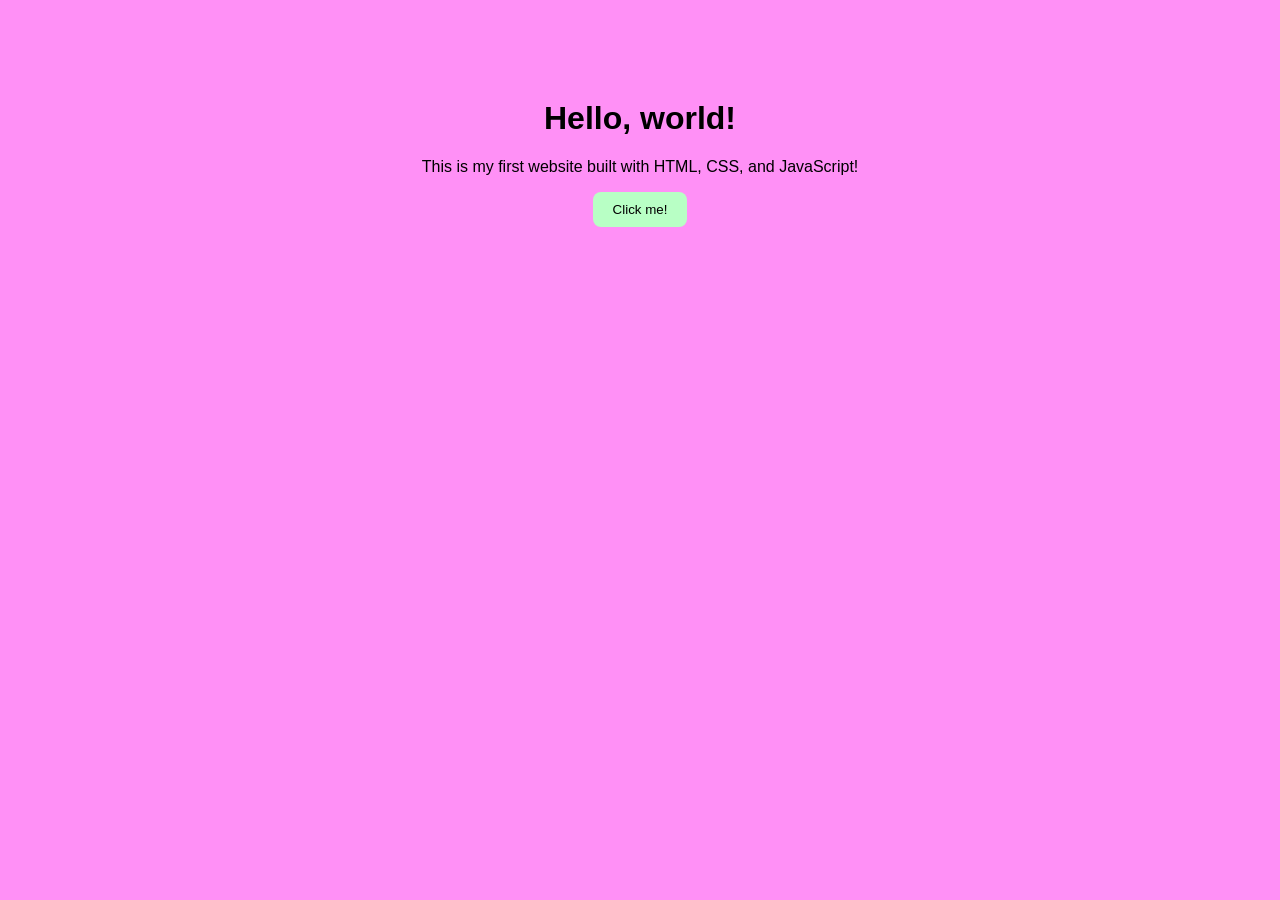
==== index.html @ 31ffc144 "Add files via upload" ====
<!DOCTYPE html>

<html lang="en">
<head>
  <meta charset="UTF-8">
  <meta name="viewport" content="width=device-width, initial-scale=1.0">
  <title>My First Website</title>

  <link rel="stylesheet" href="style.css">
</head>
<body>
  <h1>Hello, world!</h1>
  <p>This is my first website built with HTML, CSS, and JavaScript!</p>
  <button onclick="changeText()">Click me!</button>
  <script src="script.js"></script>
</body>
</html>
---- style.css ----
body {
  background-color: #ff90f6;
  font-family: Arial, sans-serif;
  text-align: center;
  margin-top: 100px;
}

button {
  background-color: #b8ffc5;
  color: rgb(0, 0, 0);
  padding: 10px 20px;
  border: none;
  border-radius: 8px;
  cursor: pointer;
}

button:hover {
  background-color: #3700b3;
}
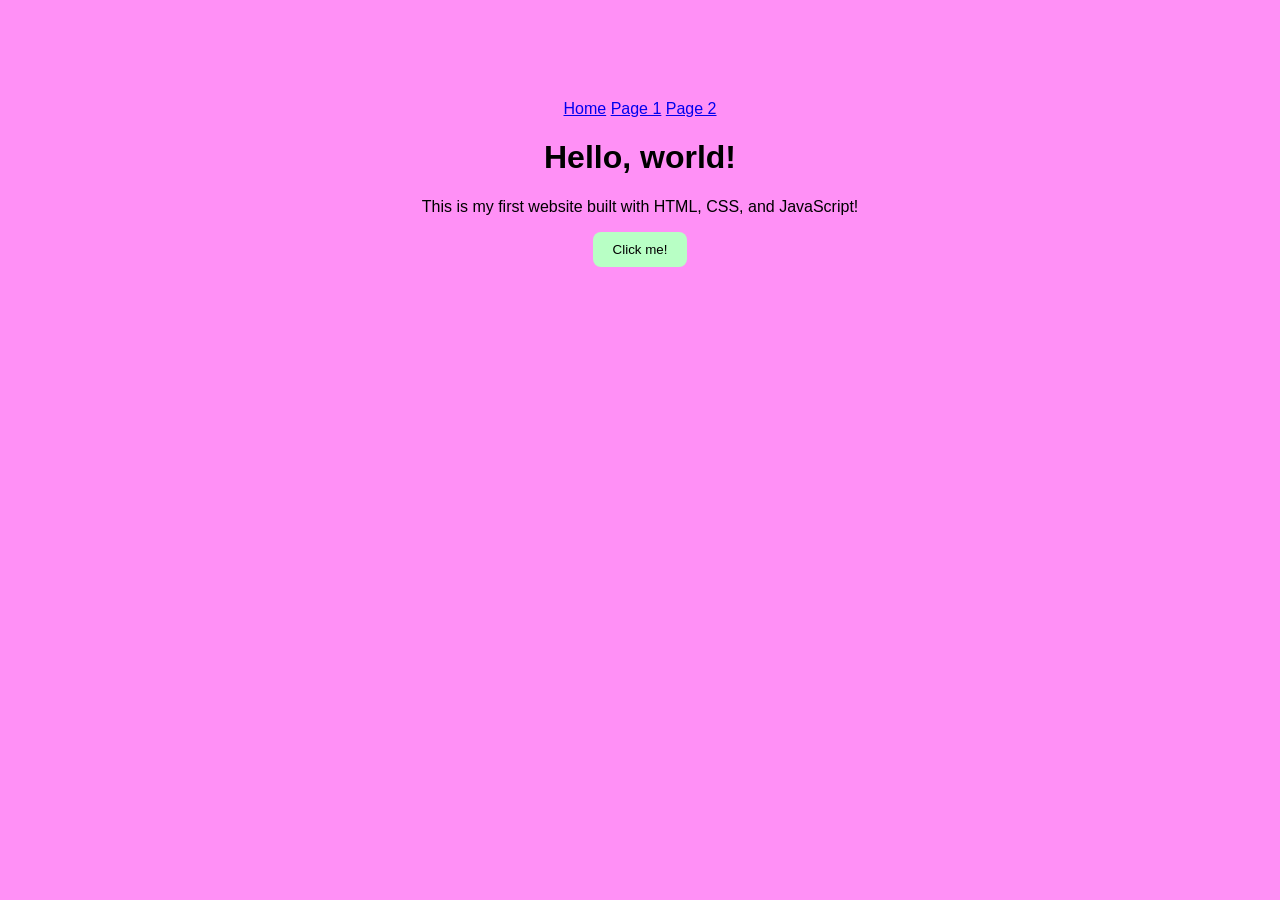
==== commit d44863f5: "Add navigation bar and restructure main content" ====
--- a/index.html
+++ b/index.html
@@ -1,17 +1,27 @@
 <!DOCTYPE html>
-
 <html lang="en">
 <head>
   <meta charset="UTF-8">
   <meta name="viewport" content="width=device-width, initial-scale=1.0">
-  <title>My First Website</title>
+  <title>My First Website - Home</title>
 
   <link rel="stylesheet" href="style.css">
 </head>
 <body>
-  <h1>Hello, world!</h1>
-  <p>This is my first website built with HTML, CSS, and JavaScript!</p>
-  <button onclick="changeText()">Click me!</button>
+  <!-- Navigation Bar -->
+  <nav class="navbar">
+    <a href="index.html">Home</a>
+    <a href="page1.html">Page 1</a>
+    <a href="page2.html">Page 2</a>
+  </nav>
+
+  <!-- Main Content -->
+  <main>
+    <h1>Hello, world!</h1>
+    <p>This is my first website built with HTML, CSS, and JavaScript!</p>
+    <button onclick="changeText()">Click me!</button>
+  </main>
+
   <script src="script.js"></script>
 </body>
 </html>
